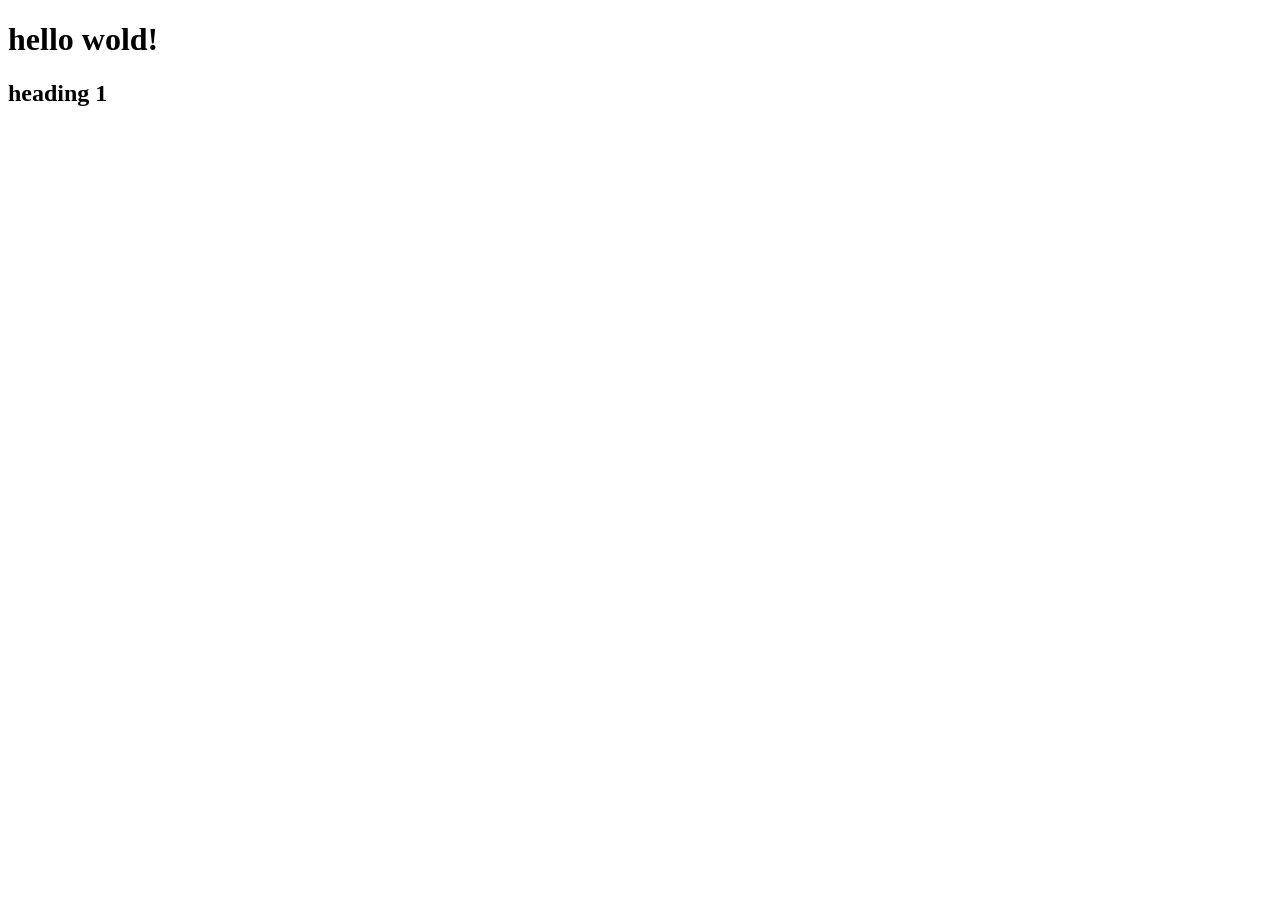
==== springboot-beginner-cohort-3/src/main/resources/static/index.html @ 7c493dbf "html,css,js" ====
<!DOCTYPE html>
<html lang="en">
<head>
    <meta charset="UTF-8">
    <meta name="viewport" content="width=device-width, initial-scale=1.0">
    <title>spring-boot-beginner</title>
<link
</head>
<body>
    <h1>hello wold!</h1>

<h2>heading 1</h2>
<script src="index.js"></script>

</body>
</html>
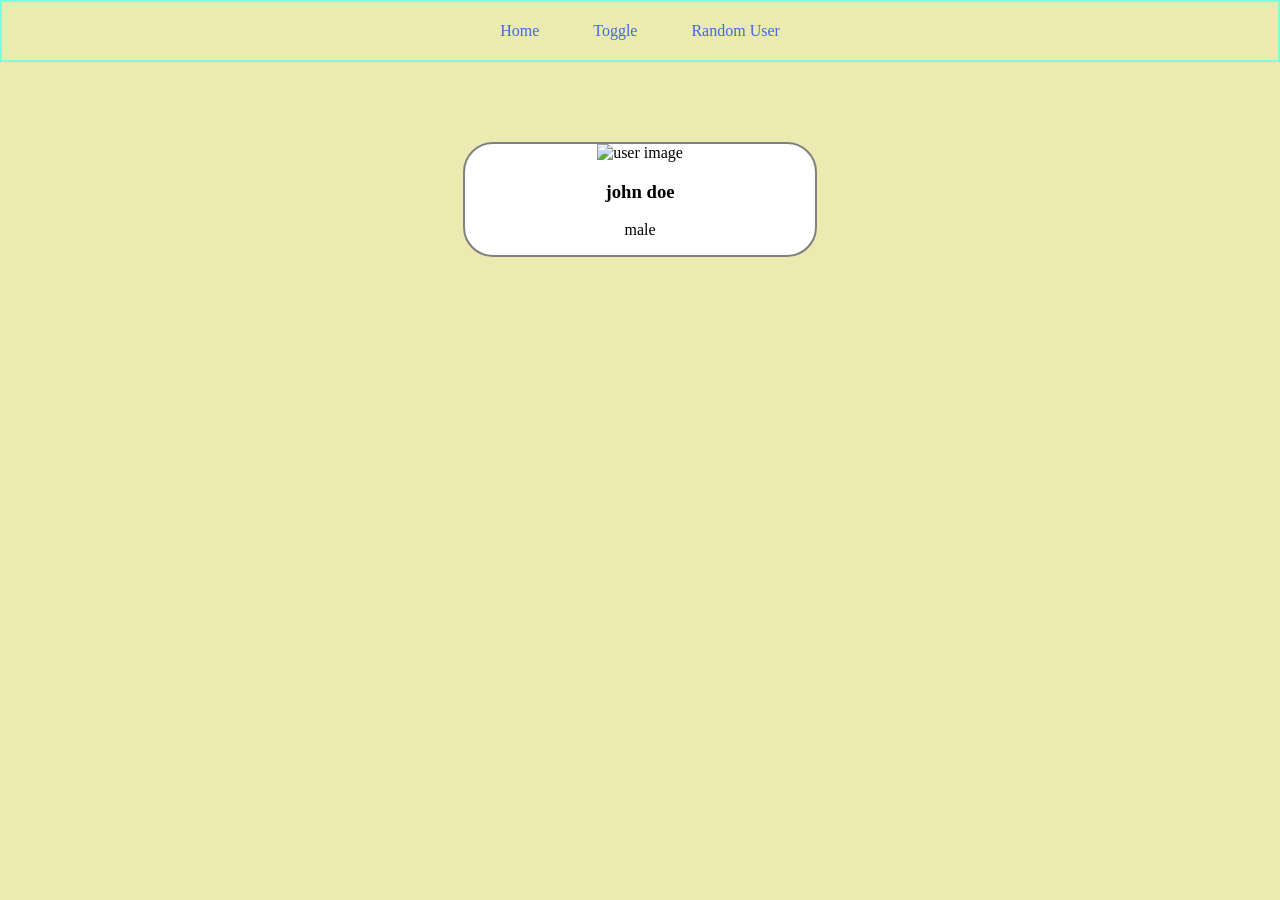
==== commit 621b7bde: "toggle,randomuser" ====
--- a/springboot-beginner-cohort-3/src/main/resources/static/index.html
+++ b/springboot-beginner-cohort-3/src/main/resources/static/index.html
@@ -4,13 +4,21 @@
     <meta charset="UTF-8">
     <meta name="viewport" content="width=device-width, initial-scale=1.0">
     <title>spring-boot-beginner</title>
-<link
+<link rel="stylesheet" href="styles.css">
 </head>
 <body>
-    <h1>hello wold!</h1>
+    <div class="navbar">
+        <a href="/">Home</a>
+        <a href="/">Toggle</a>
+        <a href="/">Random User</a>
+    </div>
+    
+<div class="card">
+<img src="/images/john.png" alt="user image">
+<h3>john doe</h3>
+<p>male</p>
+</div>
 
-<h2>heading 1</h2>
 <script src="index.js"></script>
-
 </body>
 </html>
--- a/springboot-beginner-cohort-3/src/main/resources/static/styles.css
+++ b/springboot-beginner-cohort-3/src/main/resources/static/styles.css
@@ -0,0 +1,37 @@
+h1{
+   color:rgb(230, 84, 84)d;
+
+}
+.navbar{
+    border-width: 2px;
+    border-color:aquamarine;
+    border-style: solid;
+    padding: 20px;
+    text-align:center;
+}
+.navbar a{
+    padding:25px;
+    text-decoration:none;
+    color:royalblue;
+}
+.navbar a:hover{
+    color:rgb(6, 55, 95);
+}
+body{
+    margin:0px;
+    background-color: #eaeab1;
+}
+.card{
+    border: 2px solid grey;
+    width:350px;
+    text-align: center;
+    margin-top: 80px;
+    margin-left: auto;
+    margin-right: auto;
+    background-color: white;
+    border-radius: 30px;
+    overflow: hidden;
+}
+.card img{
+    width:100%;
+}
